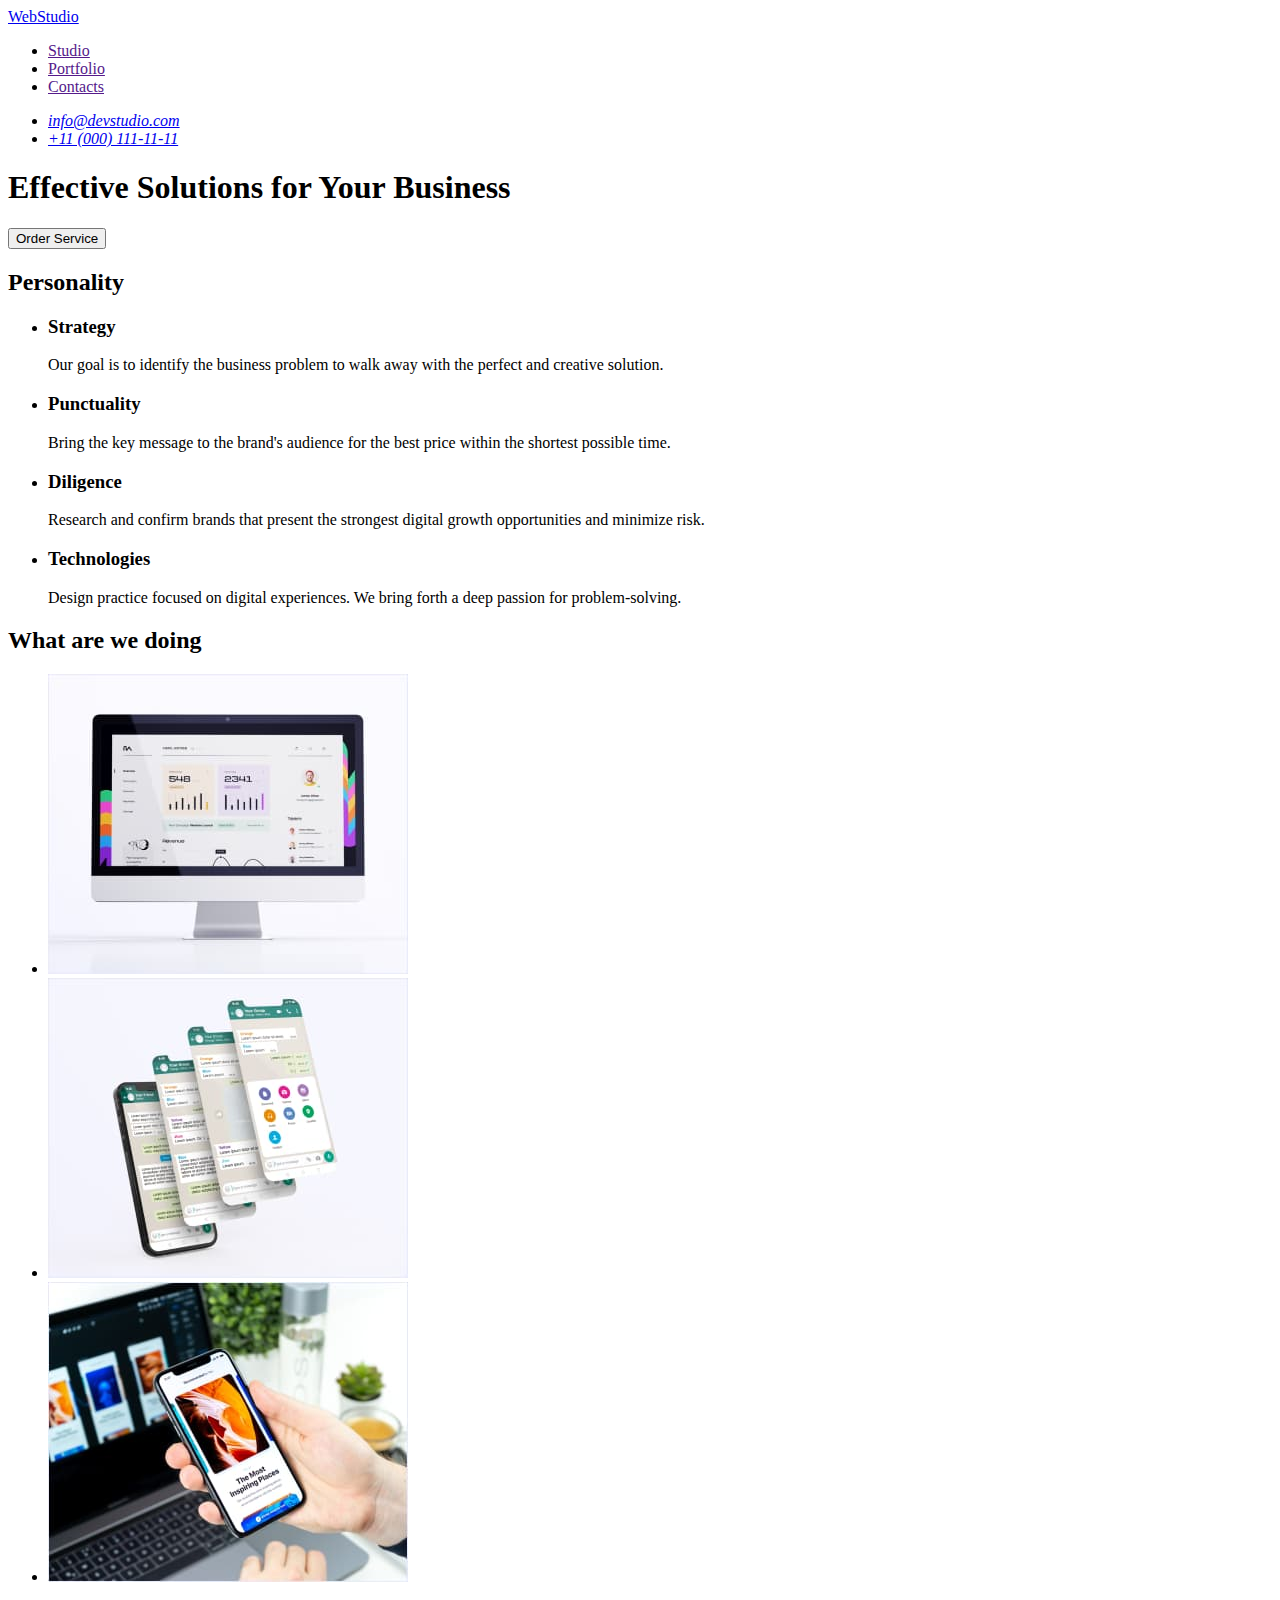
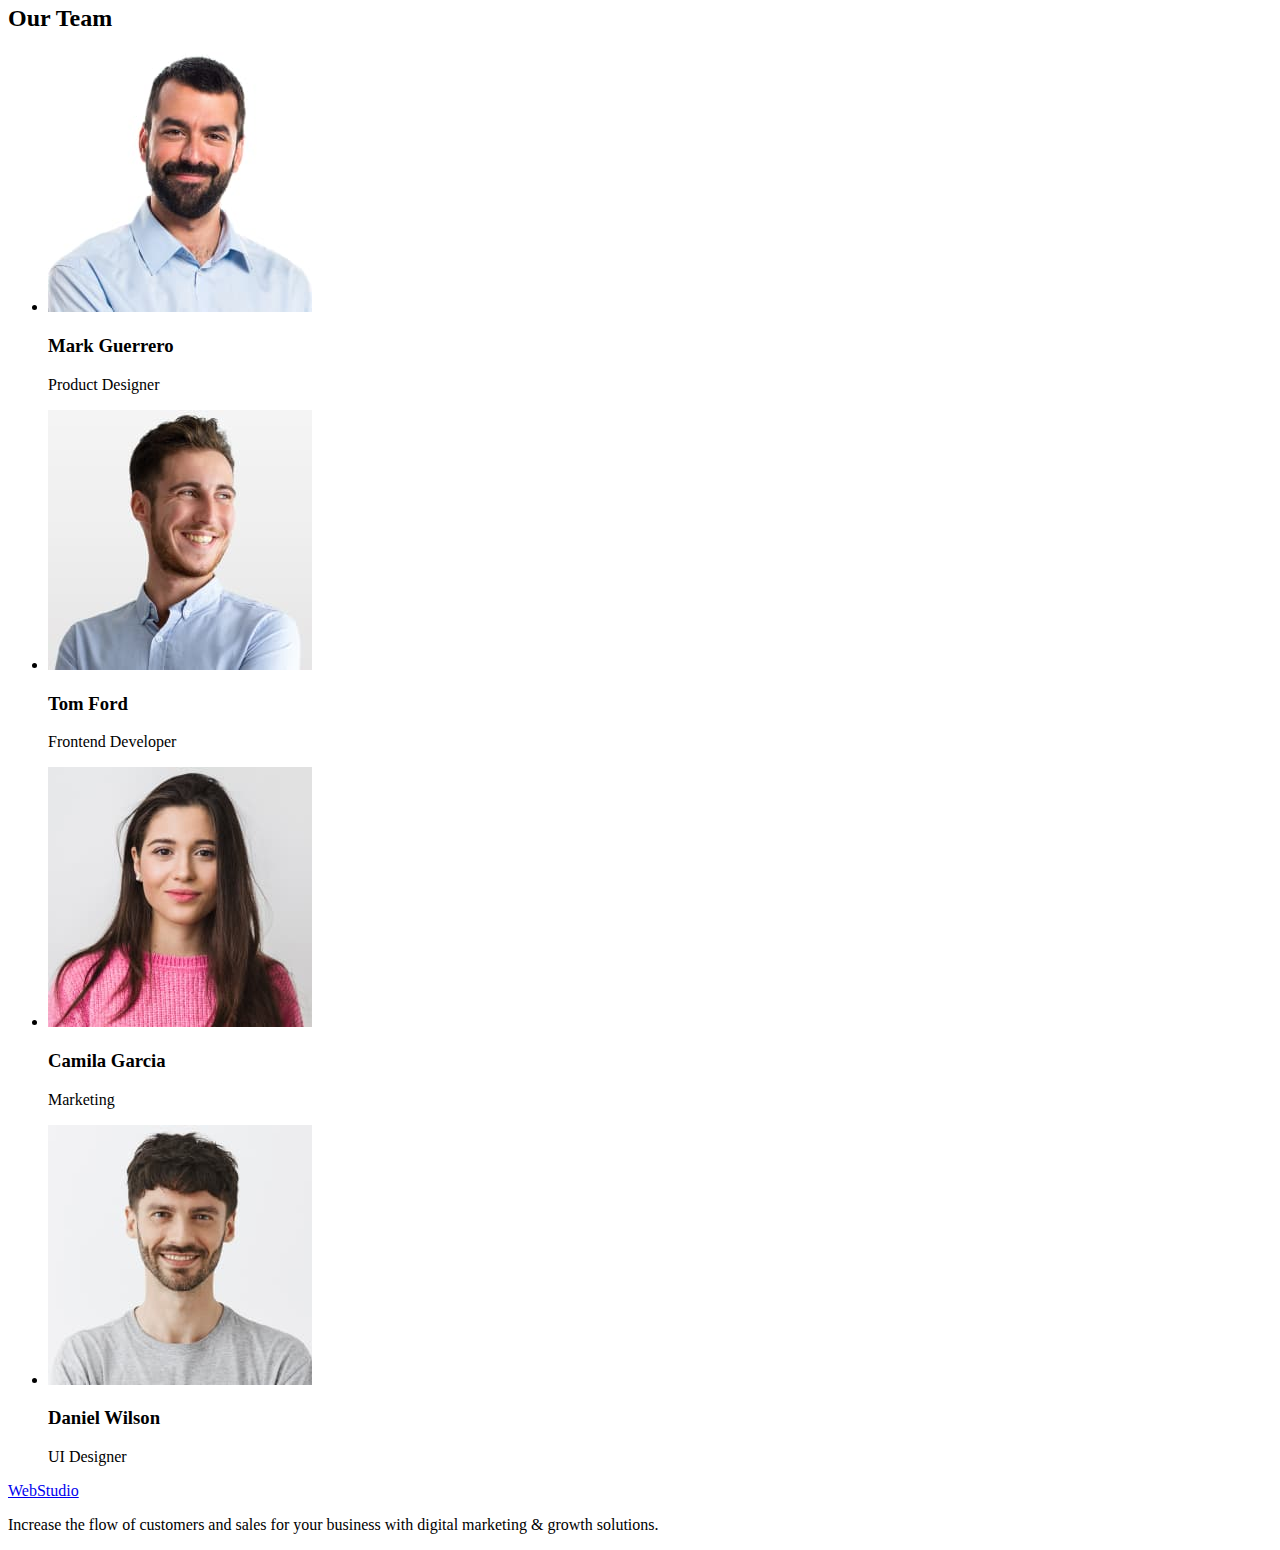
==== index.html @ a6061c3d "Initial commit" ====
<!DOCTYPE html>
<html lang="en">
  <head>
    <meta charset="UTF-8" />
    <meta http-equiv="X-UA-Compatible" content="IE=edge" />
    <meta name="viewport" content="width=device-width, initial-scale=1.0" />
    <title>Document</title>
  </head>
  <body>
    <header>
      <nav>
        <a href="./index.html">WebStudio</a>
        <ul>
          <li>
            <a href="">Studio</a>
          </li>
          <li>
            <a href="">Portfolio</a>
          </li>
          <li>
            <a href="">Contacts</a>
          </li>
        </ul>
      </nav>
      <address>
        <ul>
          <li>
            <a href="mailto:info@devstudio.com">info@devstudio.com</a>
          </li>
          <li>
            <a href="tel:+110001111111">+11 (000) 111-11-11</a>
          </li>
        </ul>
      </address>
    </header>
    <main>
      <section>
        <h1>Effective Solutions for Your Business</h1>
        <button type="button">Order Service</button>
      </section>
      <section>
        <h2>Personality</h2>
        <ul>
          <li>
            <h3>Strategy</h3>
            <p>
              Our goal is to identify the business problem to walk away with the
              perfect and creative solution.
            </p>
          </li>
          <li>
            <h3>Punctuality</h3>
            <p>
              Bring the key message to the brand's audience for the best price
              within the shortest possible time.
            </p>
          </li>
          <li>
            <h3>Diligence</h3>
            <p>
              Research and confirm brands that present the strongest digital
              growth opportunities and minimize risk.
            </p>
          </li>
          <li>
            <h3>Technologies</h3>
            <p>
              Design practice focused on digital experiences. We bring forth a
              deep passion for problem-solving.
            </p>
          </li>
        </ul>
      </section>
      <section>
        <h2>What are we doing</h2>
        <ul>
          <li>
            <img
              src="./images/wat-are-we-doing/img1.jpg"
              alt="Monitor picture"
              width="360"
              height="300"
            />
          </li>
          <li>
            <img
              src="./images//wat-are-we-doing/img2.jpg"
              alt="Phone picture"
              width="360"
              height="300"
            />
          </li>
          <li>
            <img
              src="./images//wat-are-we-doing/img3.jpg"
              alt="Laptop image"
              width="360"
              height="300"
            />
          </li>
        </ul>
      </section>
      <section>
        <h2>Our Team</h2>
        <ul>
          <li>
            <img
              src="./images/team/mark-guerrero.jpg"
              alt="Photo by Mark Guerrero"
              width="264"
              height="260"
            />
            <h3>Mark Guerrero</h3>
            <p>Product Designer</p>
          </li>
          <li>
            <img
              src="./images/team/tom-ford.jpg"
              alt="Photo by Tom Ford"
              width="264"
              height="260"
            />
            <h3>Tom Ford</h3>
            <p>Frontend Developer</p>
          </li>
          <li>
            <img
              src="./images/team/camila-garcia.jpg"
              alt="Photo by Camila Garcia"
              width="264"
              height="260"
            />
            <h3>Camila Garcia</h3>
            <p>Marketing</p>
          </li>
          <li>
            <img
              src="./images/team/daniel-wilson.jpg"
              alt="Photo by Daniel Wilson"
              width="264"
              height="260"
            />
            <h3>Daniel Wilson</h3>
            <p>UI Designer</p>
          </li>
        </ul>
      </section>
    </main>
    <footer>
      <a href="./index.html">WebStudio</a>
      <p>
        Increase the flow of customers and sales for your business with digital
        marketing & growth solutions.
      </p>
    </footer>
  </body>
</html>
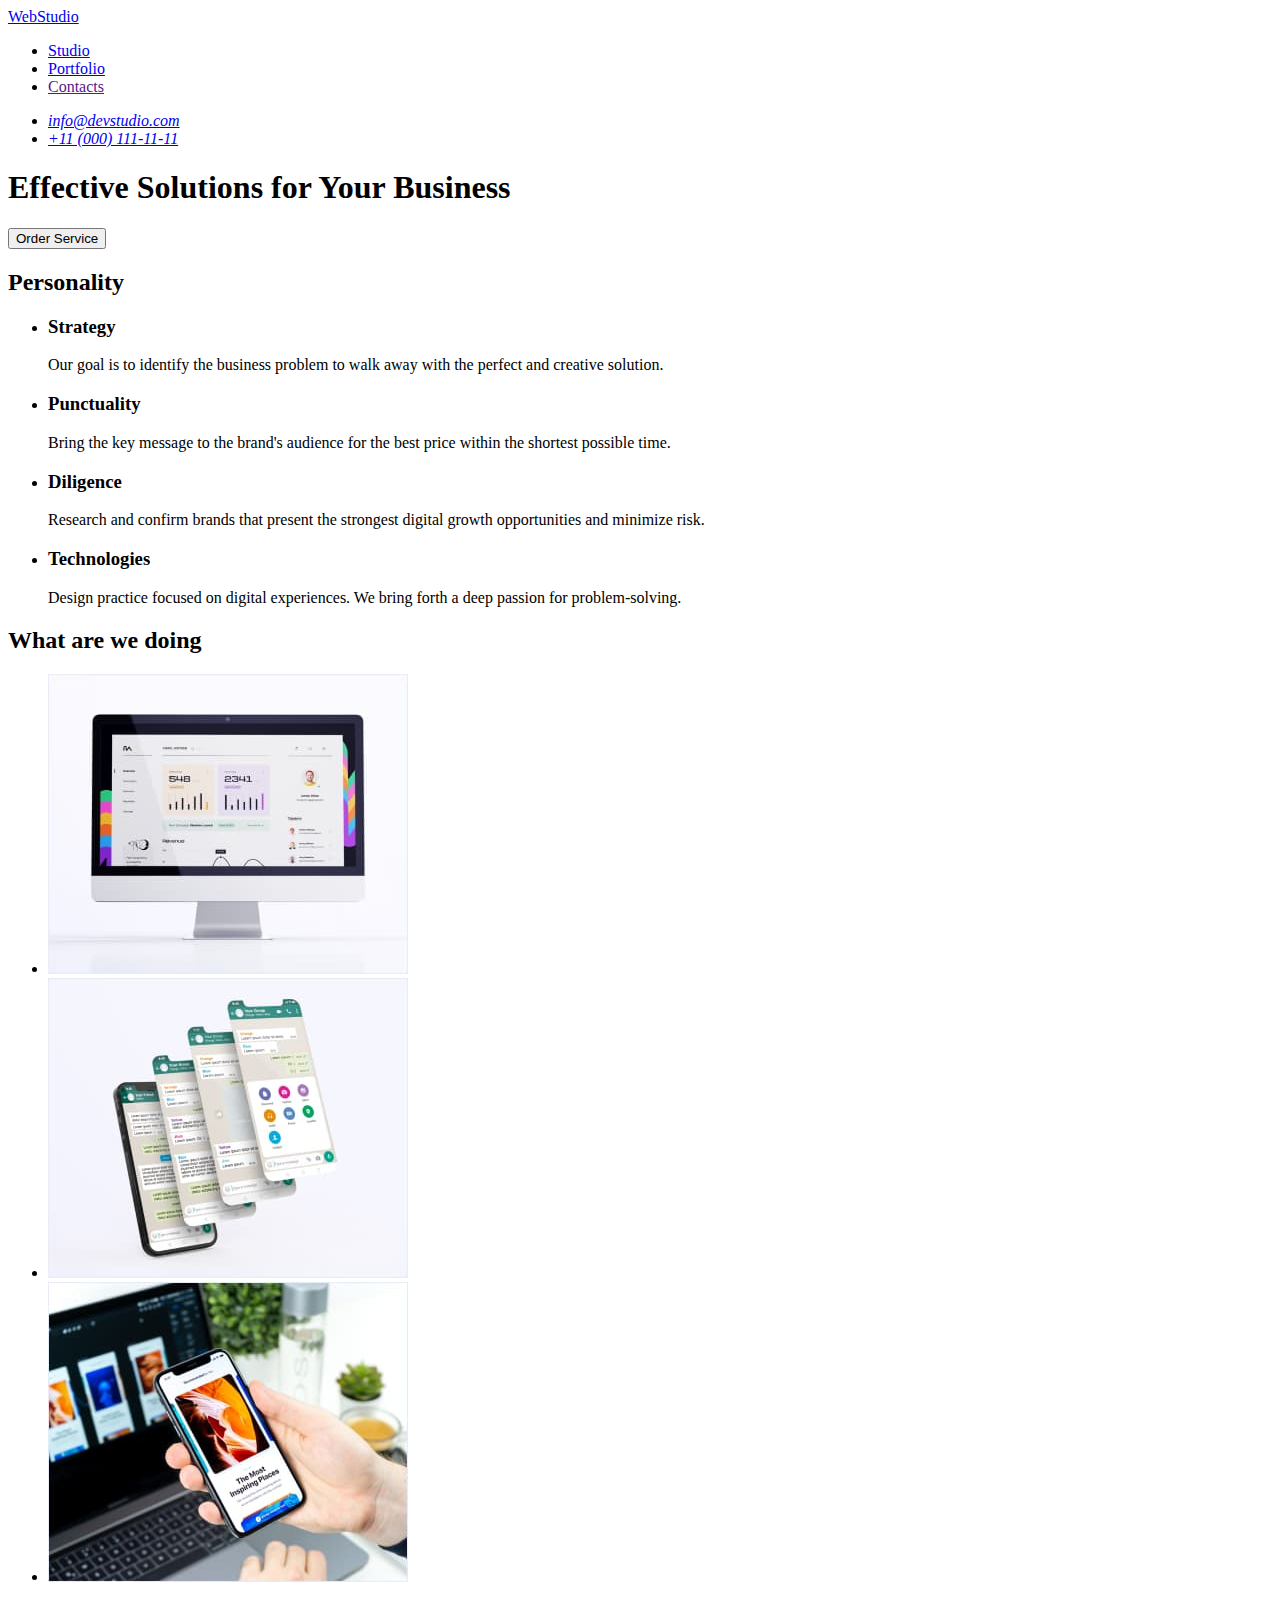
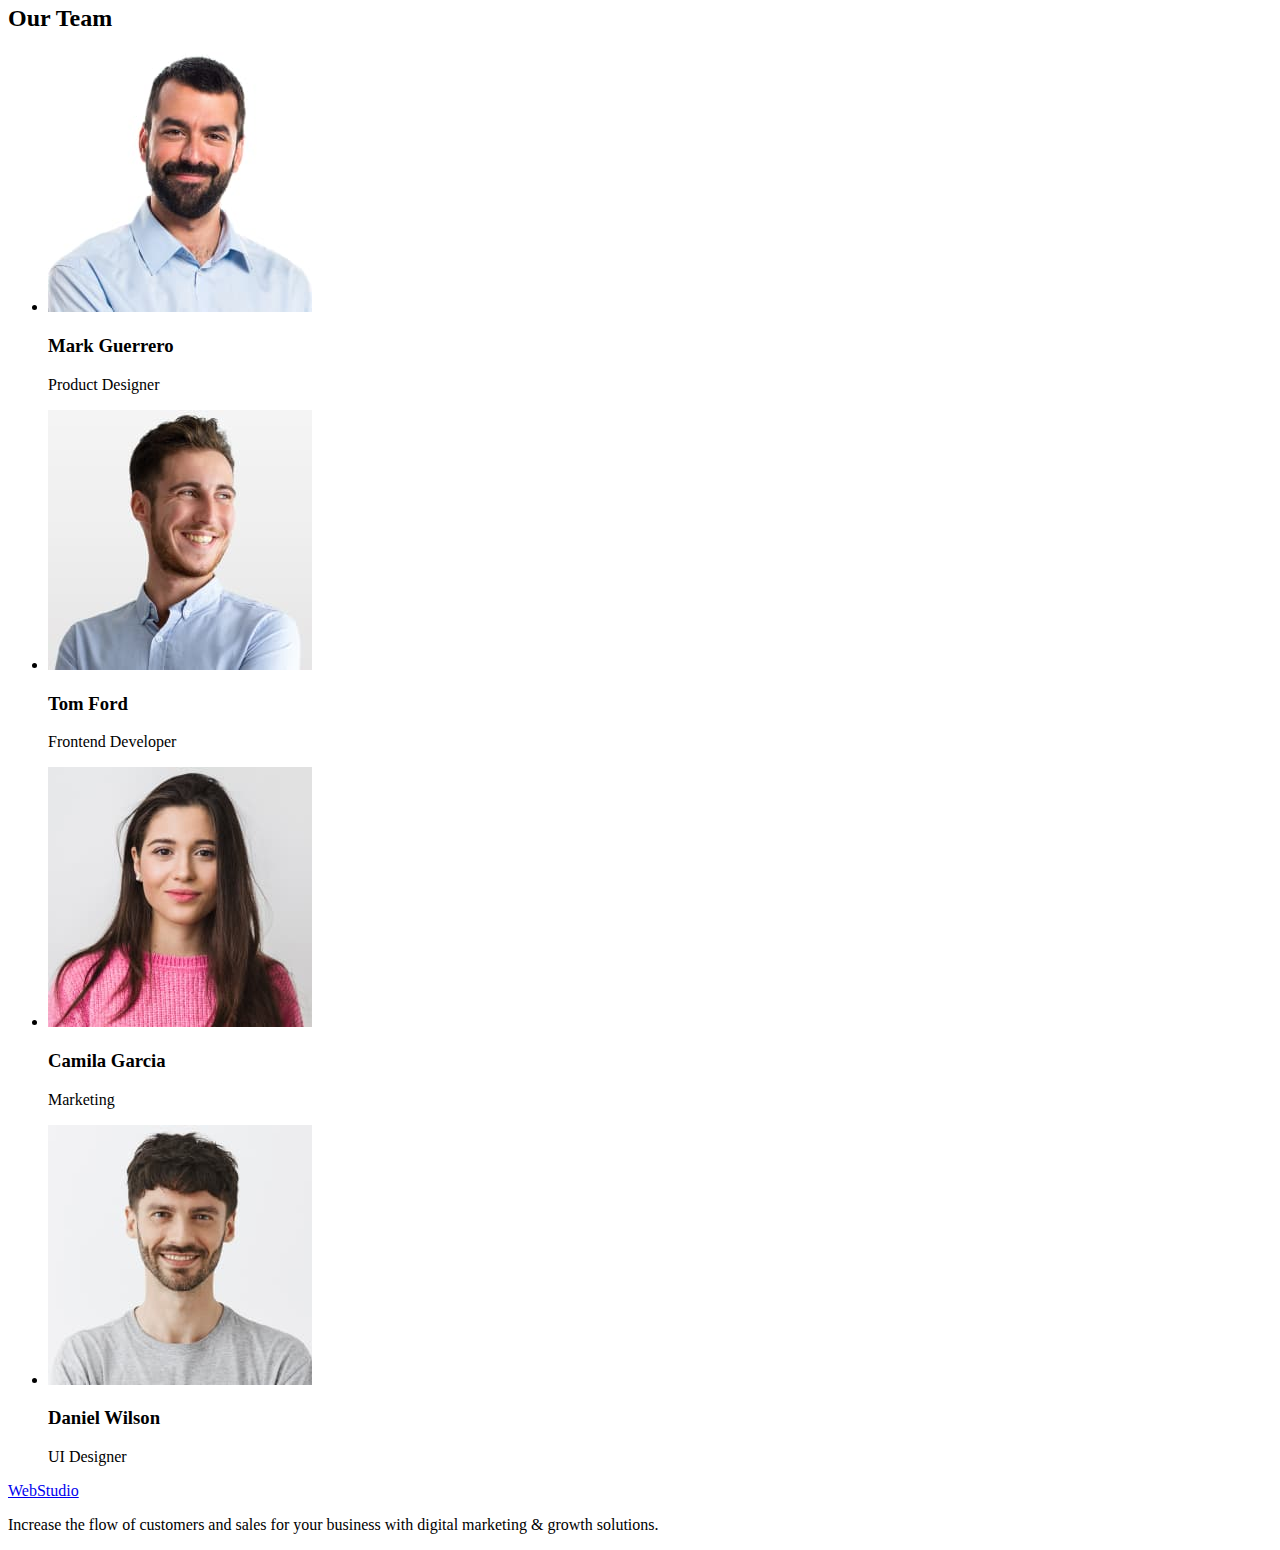
==== commit bf0f3626: "homework2-add portfolio" ====
--- a/index.html
+++ b/index.html
@@ -12,10 +12,10 @@
         <a href="./index.html">WebStudio</a>
         <ul>
           <li>
-            <a href="">Studio</a>
+            <a href="./index.html">Studio</a>
           </li>
           <li>
-            <a href="">Portfolio</a>
+            <a href="./portfolio.html">Portfolio</a>
           </li>
           <li>
             <a href="">Contacts</a>
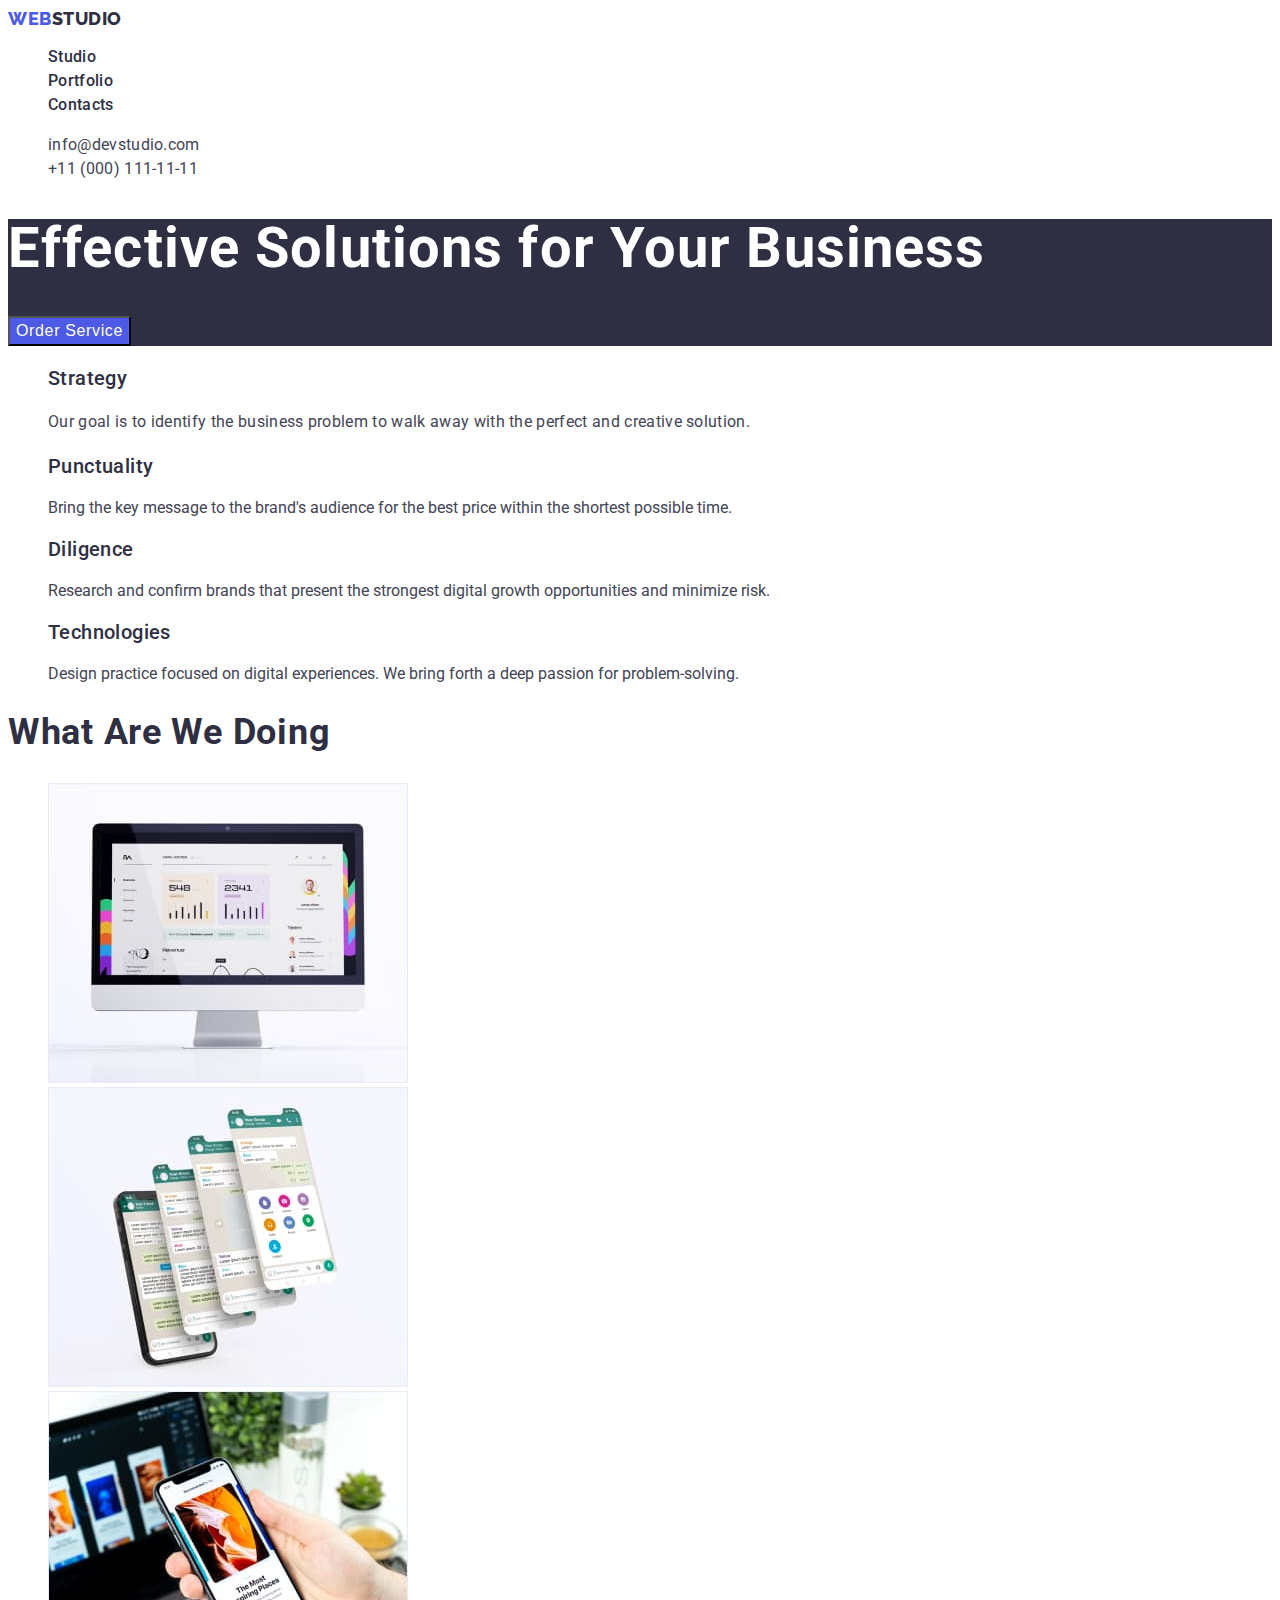
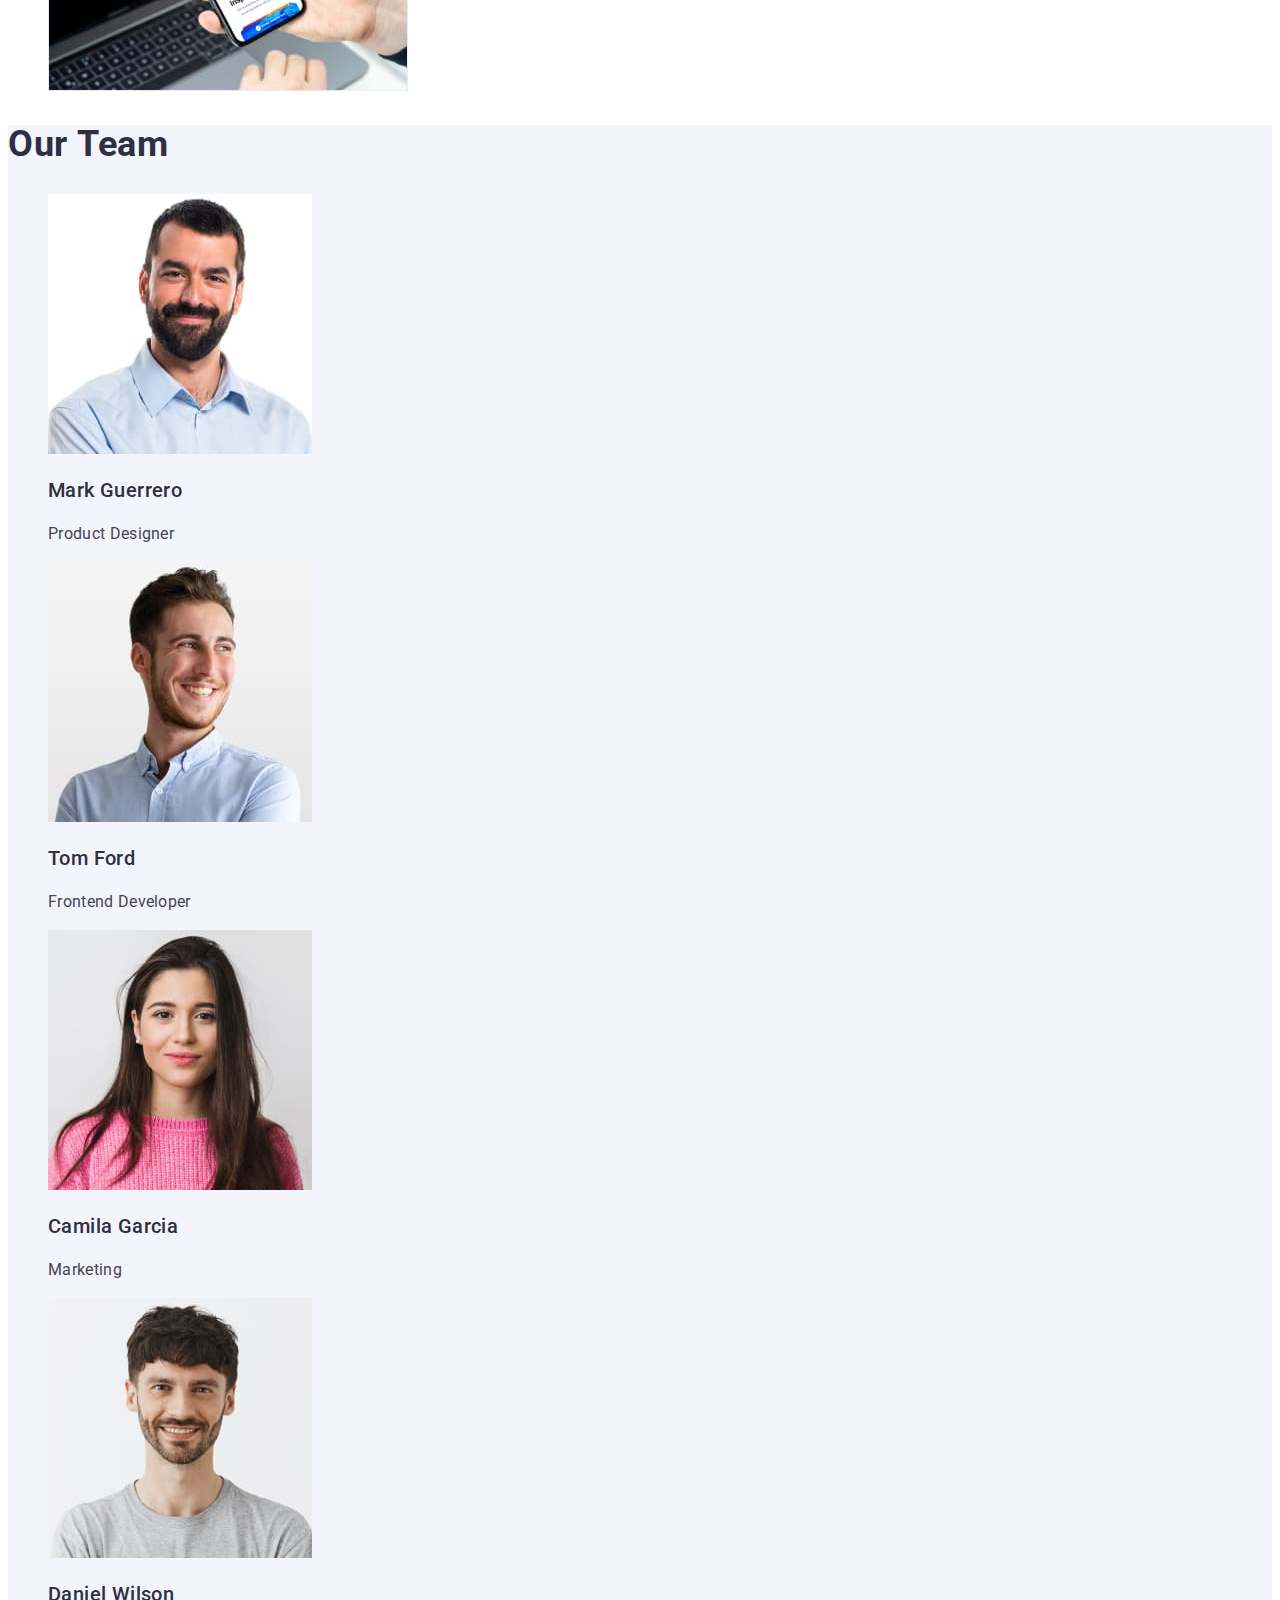
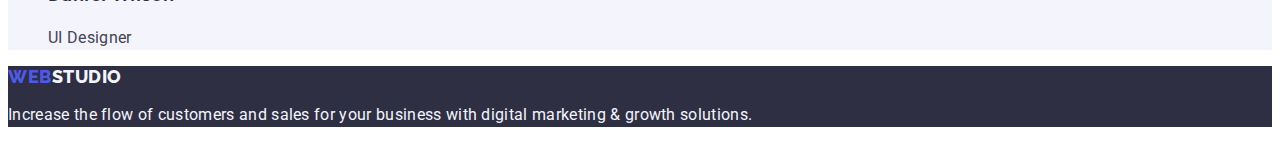
==== commit 86fb0944: "homework-02-add css" ====
--- a/index.html
+++ b/index.html
@@ -5,76 +5,93 @@
     <meta http-equiv="X-UA-Compatible" content="IE=edge" />
     <meta name="viewport" content="width=device-width, initial-scale=1.0" />
     <title>Document</title>
+    <link rel="preconnect" href="https://fonts.googleapis.com" />
+    <link rel="preconnect" href="https://fonts.gstatic.com" crossorigin />
+    <link
+      href="https://fonts.googleapis.com/css2?family=Raleway:wght@800&family=Roboto:wght@400;500;700;900&display=swap"
+      rel="stylesheet"
+    />
+    <link rel="stylesheet" href="./css/styles.css" />
   </head>
   <body>
-    <header>
-      <nav>
-        <a href="./index.html">WebStudio</a>
-        <ul>
-          <li>
-            <a href="./index.html">Studio</a>
+    <!--HEDER-->
+    <header class="header">
+      <nav class="page-nav">
+        <a class="logo link" href="./index.html"
+          >Web<span class="logo-studio">Studio</span></a
+        >
+        <ul class="menu list">
+          <li class="menu-item">
+            <a class="menu-link link" href="./index.html">Studio</a>
           </li>
-          <li>
-            <a href="./portfolio.html">Portfolio</a>
+          <li class="menu-item">
+            <a class="menu-link link" href="./portfolio.html">Portfolio</a>
           </li>
-          <li>
-            <a href="">Contacts</a>
+          <li class="menu-item">
+            <a class="menu-link link" href="">Contacts</a>
           </li>
         </ul>
       </nav>
       <address>
-        <ul>
+        <ul class="address-list list">
           <li>
-            <a href="mailto:info@devstudio.com">info@devstudio.com</a>
+            <a class="address-link link" href="mailto:info@devstudio.com"
+              >info@devstudio.com</a
+            >
           </li>
           <li>
-            <a href="tel:+110001111111">+11 (000) 111-11-11</a>
+            <a class="address-link link" href="tel:+110001111111"
+              >+11 (000) 111-11-11</a
+            >
           </li>
         </ul>
       </address>
     </header>
     <main>
-      <section>
-        <h1>Effective Solutions for Your Business</h1>
-        <button type="button">Order Service</button>
+      <!--HERO-->
+      <section class="hero">
+        <h1 class="hero-title">Effective Solutions for Your Business</h1>
+        <button class="hero-btn" type="button">Order Service</button>
       </section>
-      <section>
-        <h2>Personality</h2>
-        <ul>
-          <li>
-            <h3>Strategy</h3>
-            <p>
+      <!--ABOUT-->
+      <section class="about">
+        <h2 class="invisible-title">Personality</h2>
+        <ul class="about-list list list">
+          <li class="about-list-item">
+            <h3 class="about-item-title">Strategy</h3>
+            <p class="about-item-text">
               Our goal is to identify the business problem to walk away with the
               perfect and creative solution.
             </p>
           </li>
-          <li>
-            <h3>Punctuality</h3>
-            <p>
+          <li class="about-list-item">
+            <h3 class="about-item-title">Punctuality</h3>
+            <p class="about-item-conte-text">
               Bring the key message to the brand's audience for the best price
               within the shortest possible time.
             </p>
           </li>
-          <li>
-            <h3>Diligence</h3>
-            <p>
+          <li class="about-list-item">
+            <h3 class="about-item-title">Diligence</h3>
+            <p class="about-item-conte-text">
               Research and confirm brands that present the strongest digital
               growth opportunities and minimize risk.
             </p>
           </li>
-          <li>
-            <h3>Technologies</h3>
-            <p>
+          <li class="about-list-item">
+            <h3 class="about-item-title">Technologies</h3>
+            <p class="about-item-conte-text">
               Design practice focused on digital experiences. We bring forth a
               deep passion for problem-solving.
             </p>
           </li>
         </ul>
       </section>
-      <section>
-        <h2>What are we doing</h2>
-        <ul>
-          <li>
+      <!--PROJEKT-->
+      <section class="projekt">
+        <h2 class="section-title">What are we doing</h2>
+        <ul class="projekt-list list">
+          <li class="project-item">
             <img
               src="./images/wat-are-we-doing/img1.jpg"
               alt="Monitor picture"
@@ -82,7 +99,7 @@
               height="300"
             />
           </li>
-          <li>
+          <li class="project-item">
             <img
               src="./images//wat-are-we-doing/img2.jpg"
               alt="Phone picture"
@@ -90,7 +107,7 @@
               height="300"
             />
           </li>
-          <li>
+          <li class="project-item">
             <img
               src="./images//wat-are-we-doing/img3.jpg"
               alt="Laptop image"
@@ -100,55 +117,59 @@
           </li>
         </ul>
       </section>
-      <section>
-        <h2>Our Team</h2>
-        <ul>
-          <li>
+      <!--TEAM-->
+      <section class="team">
+        <h2 class="section-title">Our Team</h2>
+        <ul class="team-list list">
+          <li class="team-item">
             <img
               src="./images/team/mark-guerrero.jpg"
               alt="Photo by Mark Guerrero"
               width="264"
               height="260"
             />
-            <h3>Mark Guerrero</h3>
-            <p>Product Designer</p>
+            <h3 class="team-name">Mark Guerrero</h3>
+            <p class="team-profession">Product Designer</p>
           </li>
-          <li>
+          <li class="team-item">
             <img
               src="./images/team/tom-ford.jpg"
               alt="Photo by Tom Ford"
               width="264"
               height="260"
             />
-            <h3>Tom Ford</h3>
-            <p>Frontend Developer</p>
+            <h3 class="team-name">Tom Ford</h3>
+            <p class="team-profession">Frontend Developer</p>
           </li>
-          <li>
+          <li class="team-item">
             <img
               src="./images/team/camila-garcia.jpg"
               alt="Photo by Camila Garcia"
               width="264"
               height="260"
             />
-            <h3>Camila Garcia</h3>
-            <p>Marketing</p>
+            <h3 class="team-name">Camila Garcia</h3>
+            <p class="team-profession">Marketing</p>
           </li>
-          <li>
+          <li class="team-item">
             <img
               src="./images/team/daniel-wilson.jpg"
               alt="Photo by Daniel Wilson"
               width="264"
               height="260"
             />
-            <h3>Daniel Wilson</h3>
-            <p>UI Designer</p>
+            <h3 class="team-name">Daniel Wilson</h3>
+            <p class="team-profession">UI Designer</p>
           </li>
         </ul>
       </section>
     </main>
-    <footer>
-      <a href="./index.html">WebStudio</a>
-      <p>
+    <!--FOOTER-->
+    <footer class="footer">
+      <a class="logo link" href="./index.html"
+        >Web<span class="logo-studio studio">Studio</span></a
+      >
+      <p class="footer-text">
         Increase the flow of customers and sales for your business with digital
         marketing & growth solutions.
       </p>
--- a/css/styles.css
+++ b/css/styles.css
@@ -0,0 +1,199 @@
+:root {
+  --primary-text-color: #434455;
+  --secondary-text-color: #2e2f42;
+  --main-bg-color: #ffffff;
+  --accent-color: #4d5ae5;
+}
+
+body {
+  font-family: "Roboto", sans-serif;
+  color: var(--primary-text-color);
+  background-color: var(--main-bg-color);
+}
+
+.link {
+  text-decoration: none;
+}
+
+.list {
+  list-style: none;
+}
+
+/* heder */
+
+.logo {
+  font-family: "Raleway";
+  font-weight: 800;
+  font-size: 18px;
+  line-height: 1.17;
+  letter-spacing: 0.03em;
+  text-transform: uppercase;
+  color: #4d5ae5;
+}
+
+.logo-studio {
+  color: #2e2f42;
+}
+
+.menu-link {
+  font-weight: 500;
+  font-size: 16px;
+  line-height: 1.5;
+  letter-spacing: 0.02em;
+  color: var(--secondary-text-color);
+}
+
+.menu-link:hover,
+.menu-link:focus {
+  color: var(--accent-color);
+}
+
+.address-link {
+  font-style: normal;
+  font-size: 16px;
+  line-height: 1.5;
+  letter-spacing: 0.02em;
+  color: var(--primary-text-color);
+}
+
+.address-link:hover,
+.address-link:focus {
+  color: var(--accent-color);
+}
+
+/* Hero */
+
+.hero {
+  background: #2e2f42;
+}
+
+.hero-title {
+  font-weight: 700;
+  font-size: 56px;
+  line-height: 1.07;
+  letter-spacing: 0.02em;
+  color: #ffffff;
+}
+
+.hero-btn {
+  font-weight: 500;
+  font-size: 16px;
+  line-height: 1.5;
+  display: flex;
+  letter-spacing: 0.04em;
+  color: #ffffff;
+  background-color: var(--accent-color);
+  cursor: pointer;
+}
+
+.hero-btn:hover,
+.hero-btn:focus {
+  color: #ffffff;
+  background-color: var(--accent-color);
+}
+
+/* About */
+
+.invisible-title {
+  display: none;
+}
+
+.about-item-title {
+  font-weight: 500;
+  font-size: 20px;
+  line-height: 1.2;
+  letter-spacing: 0.02em;
+  color: var(--secondary-text-color);
+}
+
+.about-item-text {
+  font-size: 16px;
+  line-height: 1.5;
+  letter-spacing: 0.02em;
+  color: var(--primary-text-color);
+}
+
+/* Projekt */
+
+.section-title {
+  font-weight: 700;
+  font-size: 36px;
+  line-height: 1.11;
+  letter-spacing: 0.02em;
+  text-transform: capitalize;
+  color: var(--secondary-text-color);
+}
+
+/* Team */
+
+.team {
+  background-color: #f4f4fd;
+}
+
+.team-name {
+  font-weight: 500;
+  font-size: 20px;
+  line-height: 1.2;
+  letter-spacing: 0.02em;
+  color: var(--secondary-text-color);
+}
+
+.team-profession {
+  font-size: 16px;
+  line-height: 1.5;
+  letter-spacing: 0.02em;
+  color: var(--primary-text-color);
+}
+
+/* Footer */
+
+.footer {
+  background-color: var(--secondary-text-color);
+}
+
+.studio {
+  color: #f4f4fd;
+}
+
+.footer-text {
+  font-size: 16px;
+  line-height: 1.5;
+  letter-spacing: 0.02em;
+  color: #f4f4fd;
+}
+
+/* Gallery */
+
+.gallery-nav-btn {
+  font-weight: 500;
+  font-size: 16px;
+  line-height: 1.5;
+  display: flex;
+  align-items: center;
+  text-align: center;
+  letter-spacing: 0.04em;
+  color: var(--accent-color);
+  border-color: #f4f4fd;
+  cursor: pointer;
+}
+
+.gallery-nav-btn:hover,
+.gallery-nav-btn:focus {
+  color: #ffffff;
+  background-color: var(--accent-color);
+}
+
+.gallery-title {
+  font-weight: 500;
+  font-size: 20px;
+  line-height: 1.2;
+  letter-spacing: 0.02em;
+  color: var(--secondary-text-color);
+}
+
+.gallery-category {
+  font-size: 16px;
+  line-height: 1.5;
+  letter-spacing: 0.02em;
+  color: var(--primary-text-color);
+}
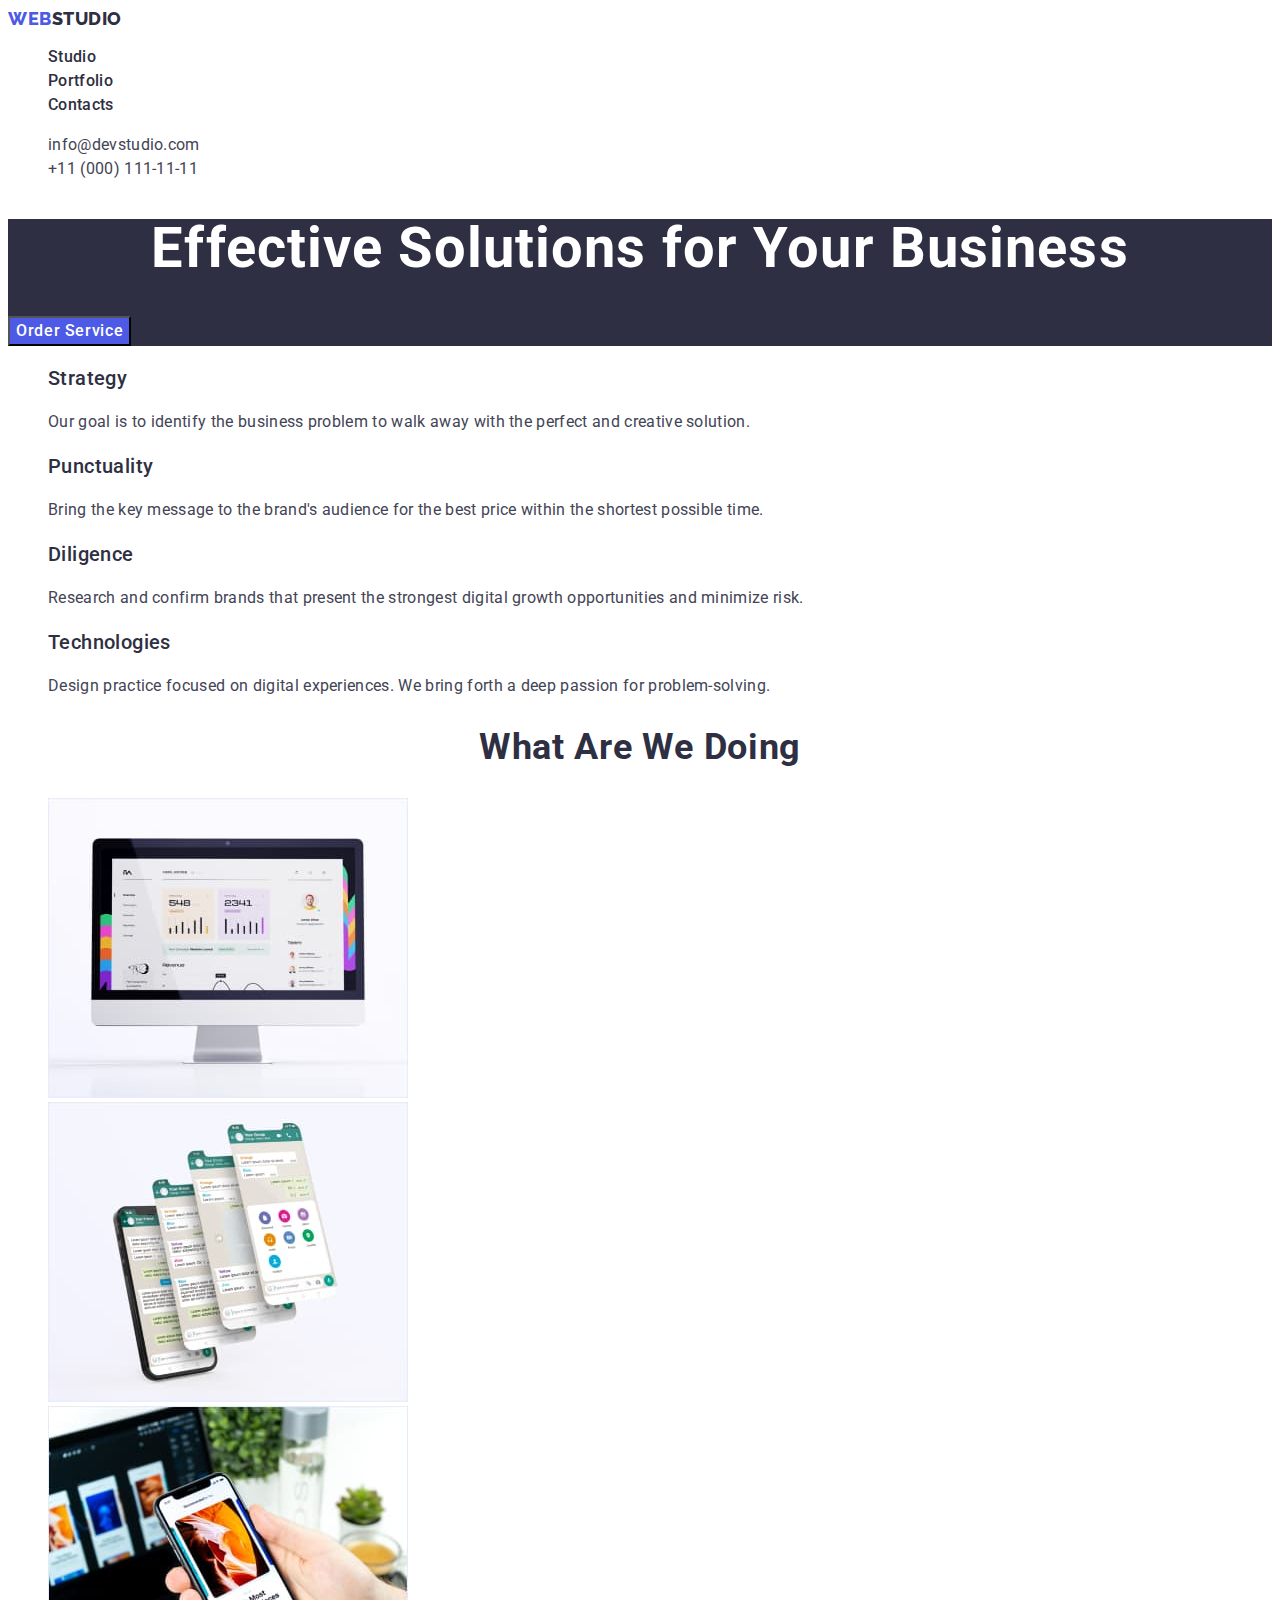
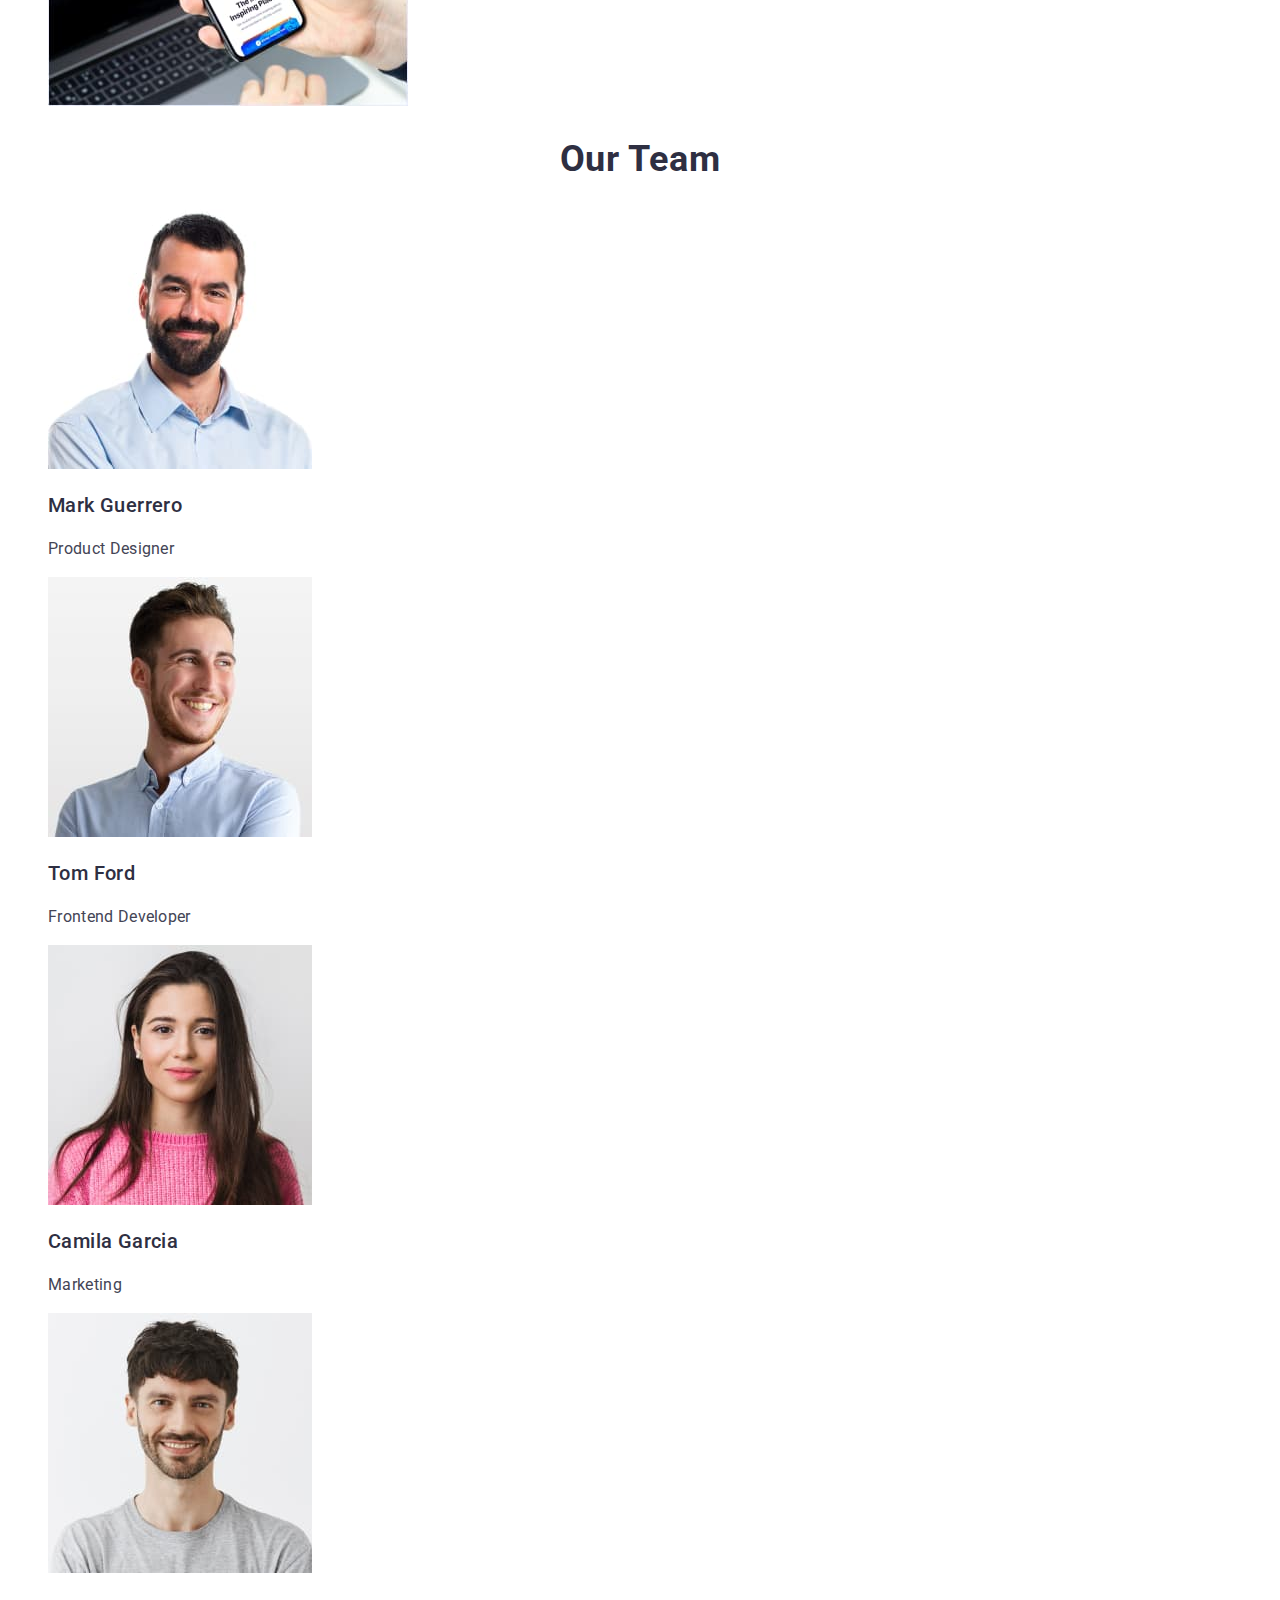
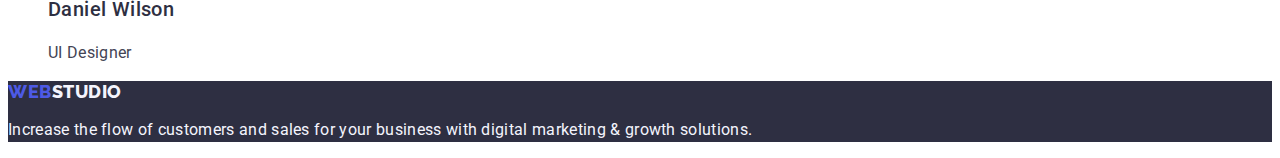
==== commit dc289cf7: "hw02-fixed errors after auto verification" ====
--- a/index.html
+++ b/index.html
@@ -32,7 +32,7 @@
           </li>
         </ul>
       </nav>
-      <address>
+      <address class="address">
         <ul class="address-list list">
           <li>
             <a class="address-link link" href="mailto:info@devstudio.com"
@@ -55,7 +55,7 @@
       </section>
       <!--ABOUT-->
       <section class="about">
-        <h2 class="invisible-title">Personality</h2>
+        <h2 hidden>Personality</h2>
         <ul class="about-list list list">
           <li class="about-list-item">
             <h3 class="about-item-title">Strategy</h3>
@@ -66,21 +66,21 @@
           </li>
           <li class="about-list-item">
             <h3 class="about-item-title">Punctuality</h3>
-            <p class="about-item-conte-text">
+            <p class="about-item-text">
               Bring the key message to the brand's audience for the best price
               within the shortest possible time.
             </p>
           </li>
           <li class="about-list-item">
             <h3 class="about-item-title">Diligence</h3>
-            <p class="about-item-conte-text">
+            <p class="about-item-text">
               Research and confirm brands that present the strongest digital
               growth opportunities and minimize risk.
             </p>
           </li>
           <li class="about-list-item">
             <h3 class="about-item-title">Technologies</h3>
-            <p class="about-item-conte-text">
+            <p class="about-item-text">
               Design practice focused on digital experiences. We bring forth a
               deep passion for problem-solving.
             </p>
--- a/css/styles.css
+++ b/css/styles.css
@@ -22,7 +22,7 @@
 /* heder */
 
 .logo {
-  font-family: "Raleway";
+  font-family: "Raleway", sans-serif;
   font-weight: 800;
   font-size: 18px;
   line-height: 1.17;
@@ -45,7 +45,7 @@
 
 .menu-link:hover,
 .menu-link:focus {
-  color: var(--accent-color);
+  color: #404bbf;
 }
 
 .address-link {
@@ -56,9 +56,13 @@
   color: var(--primary-text-color);
 }
 
+.address {
+  font-style: normal;
+}
+
 .address-link:hover,
 .address-link:focus {
-  color: var(--accent-color);
+  color: #404bbf;
 }
 
 /* Hero */
@@ -73,9 +77,11 @@
   line-height: 1.07;
   letter-spacing: 0.02em;
   color: #ffffff;
+  text-align: center;
 }
 
 .hero-btn {
+  font-family: "Roboto", sans-serif;
   font-weight: 500;
   font-size: 16px;
   line-height: 1.5;
@@ -89,14 +95,10 @@
 .hero-btn:hover,
 .hero-btn:focus {
   color: #ffffff;
-  background-color: var(--accent-color);
+  background-color: #404bbf;
 }
 
 /* About */
-
-.invisible-title {
-  display: none;
-}
 
 .about-item-title {
   font-weight: 500;
@@ -119,16 +121,13 @@
   font-weight: 700;
   font-size: 36px;
   line-height: 1.11;
+  text-align: center;
   letter-spacing: 0.02em;
   text-transform: capitalize;
   color: var(--secondary-text-color);
 }
 
 /* Team */
-
-.team {
-  background-color: #f4f4fd;
-}
 
 .team-name {
   font-weight: 500;
@@ -180,7 +179,7 @@
 .gallery-nav-btn:hover,
 .gallery-nav-btn:focus {
   color: #ffffff;
-  background-color: var(--accent-color);
+  background-color: #404bbf;
 }
 
 .gallery-title {
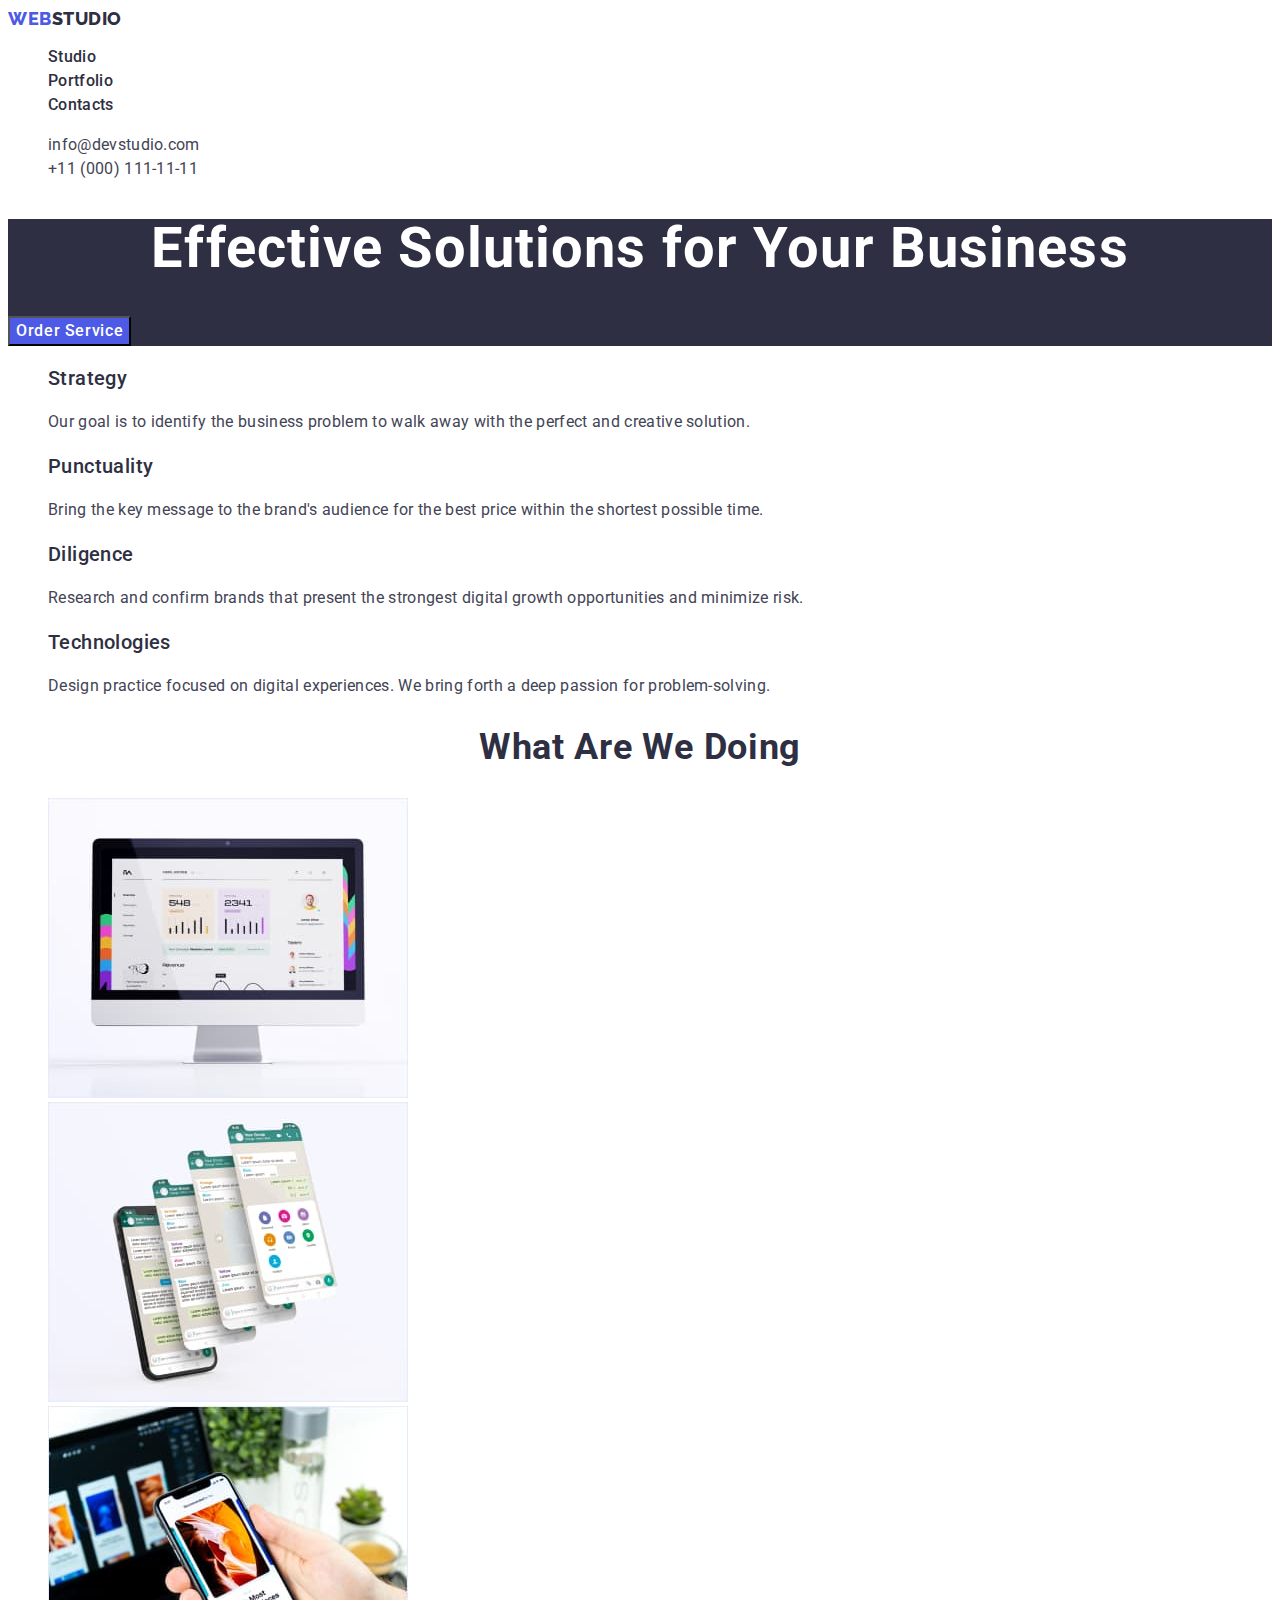
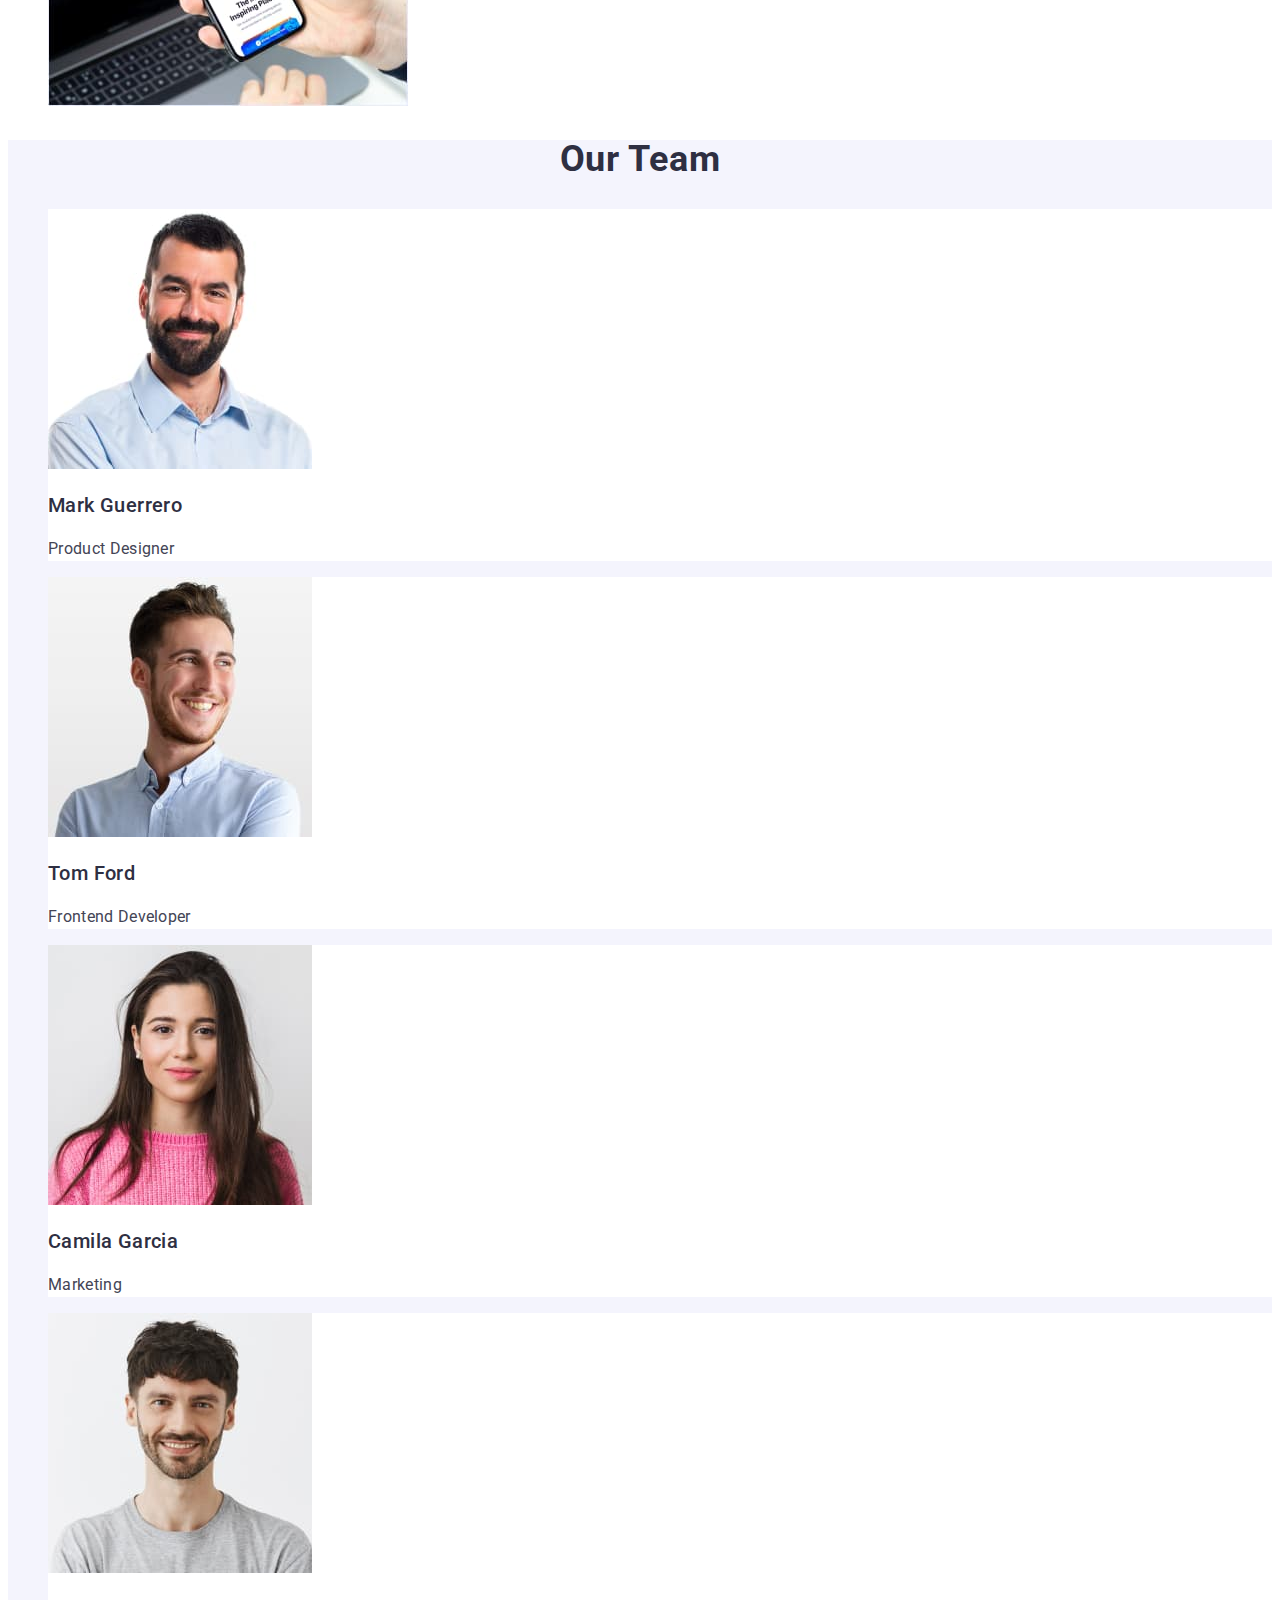
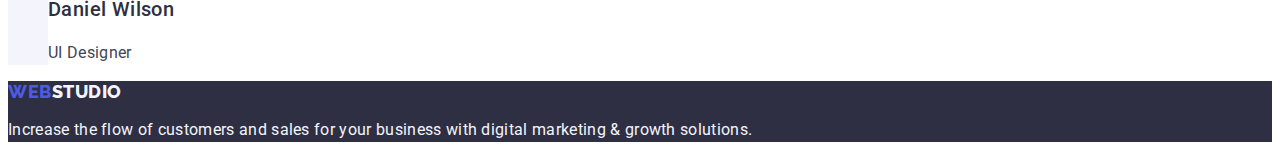
==== commit 24067309: "hw02-fixed errors1" ====
--- a/index.html
+++ b/index.html
@@ -55,7 +55,7 @@
       </section>
       <!--ABOUT-->
       <section class="about">
-        <h2 hidden>Personality</h2>
+        <h2 hidden class="about-title">Personality</h2>
         <ul class="about-list list list">
           <li class="about-list-item">
             <h3 class="about-item-title">Strategy</h3>
--- a/css/styles.css
+++ b/css/styles.css
@@ -129,6 +129,14 @@
 
 /* Team */
 
+.team {
+  background-color: #f4f4fd;
+}
+
+.team-item {
+  background-color: #ffffff;
+}
+
 .team-name {
   font-weight: 500;
   font-size: 20px;
@@ -164,6 +172,7 @@
 /* Gallery */
 
 .gallery-nav-btn {
+  font-family: "Roboto", sans-serif;
   font-weight: 500;
   font-size: 16px;
   line-height: 1.5;
@@ -172,7 +181,7 @@
   text-align: center;
   letter-spacing: 0.04em;
   color: var(--accent-color);
-  border-color: #f4f4fd;
+  background-color: #f4f4fd;
   cursor: pointer;
 }
 
